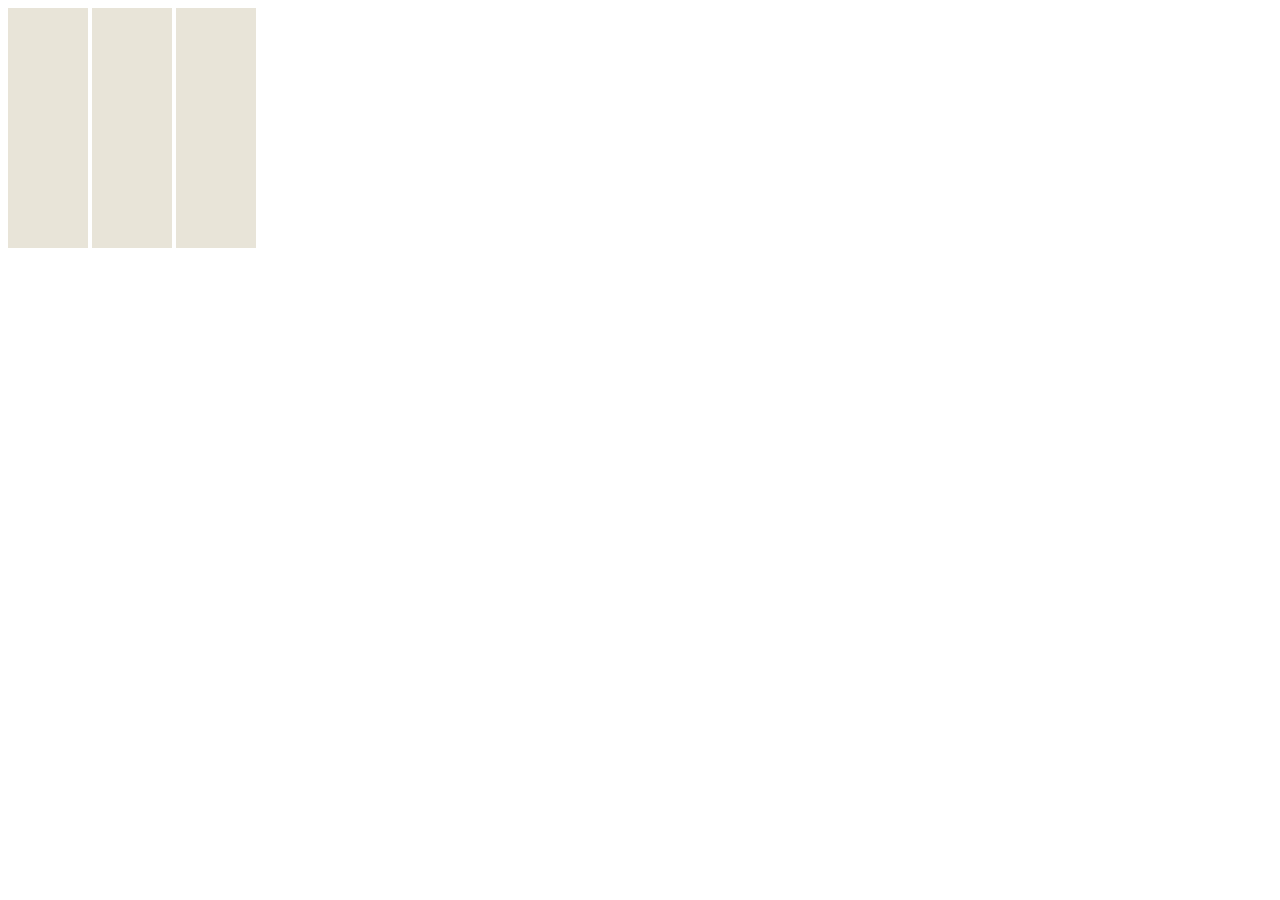
==== index.html @ 1016d817 "ALTER: used a for in disableField()" ====
<!DOCTYPE html>
<html>
<head>
    <title>tic.tac.toe</title>
    <link rel="stylesheet" href="styles.css">
    <meta charset="UTF-8">
    <meta name="author" content="Marco Eccel">
    <meta name="viewport" content="width=device-width, initial-scale=1.0">
</head>

<body>

    <!-- first row-->
    <div>
        <button id="0,0" onclick="claimCell('0,0')" class="button" type="button">  </button>
        <button id="0,1" onclick="claimCell('0,1')" class="button" type="button">  </button>
        <button id="0,2" onclick="claimCell('0,2')" class="button" type="button">  </button>
    </div>
    <!-- second row-->
    <div>
        <button id="1,0" onclick="claimCell('1,0')" class="button" type="button">  </button>
        <button id="1,1" onclick="claimCell('1,1')" class="button" type="button">  </button>
        <button id="1,2" onclick="claimCell('1,2')" class="button" type="button">  </button>
    </div>
    <!-- third row-->
    <div>
        <button id="2,0" onclick="claimCell('2,0')" class="button" type="button">  </button>
        <button id="2,1" onclick="claimCell('2,1')" class="button" type="button">  </button>
        <button id="2,2" onclick="claimCell('2,2')" class="button" type="button">  </button>
    </div>

    <p id="player"> </p>
    <script language="javascript">
        let playField = [];
        for(let i = 0; i < 3; i++){
            playField[i] = new Array(3);
        }
        let currentPlayer = 2; //player X is 1, player O is 2

        cleanField();


        function claimCell(id){
            let button = document.getElementById(id);
            let [x,y] =id.split(",");

            changePlayer();
            button.classList.add(getPlayerName());
            button.innerText=getPlayerName();
            button.disabled=true;
            
            playField[x][y] = currentPlayer;
            

            if(checkWin(currentPlayer)){
                disableField(true);
                document.getElementById("player").innerText = getPlayerName() + " won the game";
            }
        }

        function getPlayerName(){
            if(currentPlayer ==1){
                return "X";
            }else if(currentPlayer ==2){
                return "O";
            }
            return "error"
        }

        function changePlayer(){
            document.getElementById("player").innerText=getPlayerName() + " turn";
            if(currentPlayer==1){
                currentPlayer =2;
            }else{
                currentPlayer =1;
            }
        }

        function disableField(state){ //disable all the buttons
            let buttons = document.getElementsByClassName("button");
            
            for(let i = 0; i < buttons.length; i++){
                buttons[i].disabled=state;
            }
        }
        
        function checkWin(whichPlayer){
            if(vertical(whichPlayer) || diagonal(whichPlayer) || orizzontal(whichPlayer)){
                return true;
            }
            return false;
        }
    

        function vertical(whichPlayer){ //player should be a boolean that indicates the player to check
            for(let i = 0; i < 3; i++){
                if(playField[0][i] == playField[1][i] && playField[1][i] == playField[2][i] && playField[2][i] == whichPlayer){
                    console.log(whichPlayer + "vertical true");
                    return true;
                }
            }
            console.log(whichPlayer + "vertical false");
            return false;
        }
        function orizzontal(whichPlayer){
            for(let i = 0; i < 3; i++){
                if(playField[i][0] == playField[i][1] &&  playField[i][1] == playField[i][2] && playField[i][2] == whichPlayer){
                    console.log(whichPlayer + "orizzontal true");
                    return true;
                }
            }
            console.log(whichPlayer + "orizzontal false");
            return false;
        }
        function diagonal(whichPlayer){
            let tmp = false;
            if(playField[0][0] == playField[1][1] && playField[1][1] == playField[2][2] && playField[2][2] == whichPlayer){
                tmp = true;
                }
            if(playField[2][0] == playField[1][1] && playField[1][1] == playField[0][2] && playField[0][2] == whichPlayer){
                tmp = true;
            }
            console.log(whichPlayer + "diagonal"+ tmp);
            return tmp;
        }

        function cleanField(){
            for(let i = 0; i < 3; i++){
                for(let j = 0; j < 3; j++){
                    playField[i][j] = 0;
                }
            }
        }

        function restart(){
            cleanField();
            changePlayer();
            disableField(false);
        }
    </script>

</body>
</html>
---- styles.css ----
.button {
    background-color: #e8e4d8;
    border: none;
    padding: 40px 40px;
    text-align: center;
    text-decoration: none;
    display: inline-block;
    font-size: 16px;
    cursor: pointer;
    font-family: 'Brush Script MT', cursive;
  }


.X{

    background-color: white; 
    color: black; 
    border: 2px solid red;
    padding: 30px 33px;
}

.O{
    background-color: white; 
    color: black; 
    border: 2px solid #008CBA;
    padding: 30px 33px;
}

.button1 {
    border: none;
    color: white;
    padding: 16px 32px;
    text-align: center;
    text-decoration: none;
    display: inline-block;
    font-size: 16px;
    margin: 4px 2px;
    transition-duration: 0.4s;
    cursor: pointer;
    background-color: white; 
    color: black; 
    border: 2px solid #4CAF50;
}
  
  
.button1:hover {
    background-color: #4CAF50;
    color: white;
}
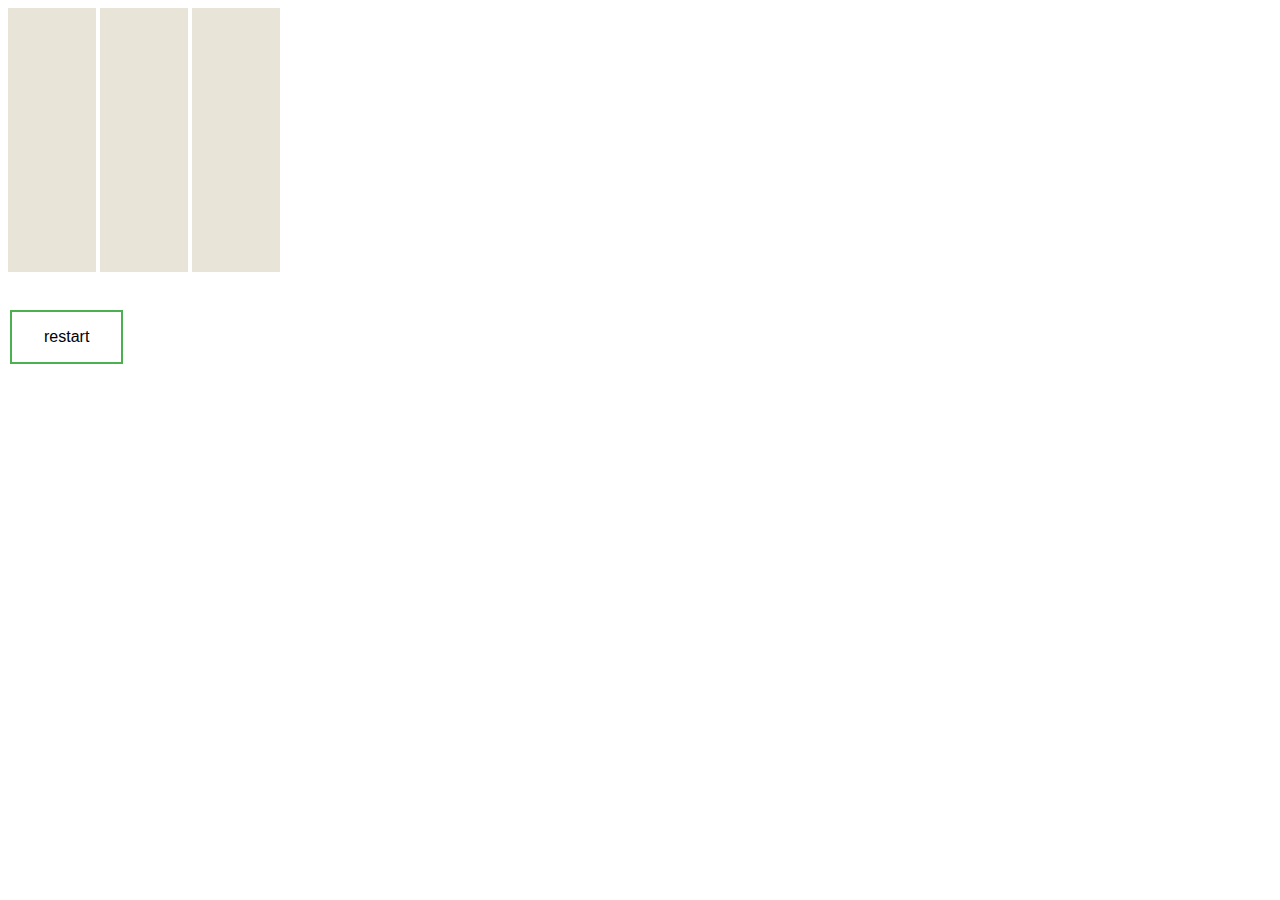
==== commit 8f8aa665: "ADD: cleanButtons()" ====
--- a/index.html
+++ b/index.html
@@ -30,6 +30,8 @@
     </div>
 
     <p id="player"> </p>
+    <br>
+    <button id="restartButton" onclick="restart()" class="button1" type="button">restart</button>
     <script language="javascript">
         let playField = [];
         for(let i = 0; i < 3; i++){
@@ -85,32 +87,27 @@
         }
         
         function checkWin(whichPlayer){
-            if(vertical(whichPlayer) || diagonal(whichPlayer) || orizzontal(whichPlayer)){
+            if(diagonal(whichPlayer) || orizzontalOrVertical(whichPlayer)){
                 return true;
             }
             return false;
         }
     
 
-        function vertical(whichPlayer){ //player should be a boolean that indicates the player to check
-            for(let i = 0; i < 3; i++){
-                if(playField[0][i] == playField[1][i] && playField[1][i] == playField[2][i] && playField[2][i] == whichPlayer){
-                    console.log(whichPlayer + "vertical true");
-                    return true;
-                }
-            }
-            console.log(whichPlayer + "vertical false");
-            return false;
-        }
-        function orizzontal(whichPlayer){
+        
+        function orizzontalOrVertical(whichPlayer){
+            let ret = false;
             for(let i = 0; i < 3; i++){
                 if(playField[i][0] == playField[i][1] &&  playField[i][1] == playField[i][2] && playField[i][2] == whichPlayer){
                     console.log(whichPlayer + "orizzontal true");
-                    return true;
+                    ret = true;
+                }
+                if(playField[0][i] == playField[1][i] && playField[1][i] == playField[2][i] && playField[2][i] == whichPlayer){
+                    console.log(whichPlayer + "vertical true");
+                    ret = true;
                 }
             }
-            console.log(whichPlayer + "orizzontal false");
-            return false;
+            return ret;
         }
         function diagonal(whichPlayer){
             let tmp = false;
@@ -132,7 +129,24 @@
             }
         }
 
+        function cleanButtons(){
+            let buttons = document.getElementsByClassName("O");
+            
+            for(let i = 0; i <= buttons.length; i++){
+                buttons[i].classList.remove("O");
+                buttons[i].innerText="";
+            }
+
+            buttons = document.getElementsByClassName("X");
+
+            for(let i = 0; i <= buttons.length; i++){
+                buttons[i].classList.remove("X");
+                buttons[i].innerText="";
+            }
+        }
+
         function restart(){
+            cleanButtons();
             cleanField();
             changePlayer();
             disableField(false);
--- a/styles.css
+++ b/styles.css
@@ -1,7 +1,7 @@
 .button {
     background-color: #e8e4d8;
-    border: none;
-    padding: 40px 40px;
+    border: 2px solid #e8e4d8;
+    padding: 42px 42px;
     text-align: center;
     text-decoration: none;
     display: inline-block;
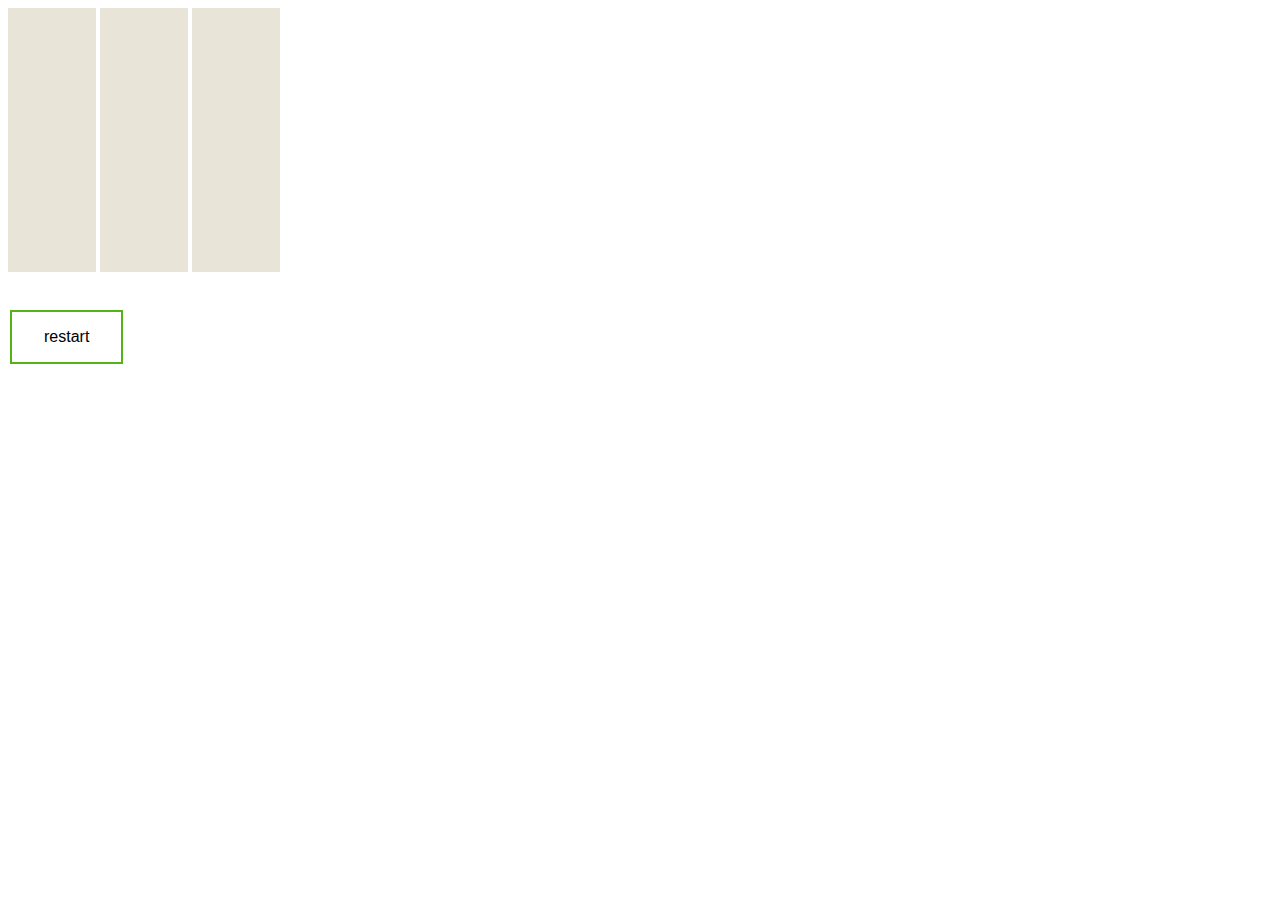
==== commit 5e17b510: "ADD: The wins are now counted. ALTER: Changed the color of a button." ====
--- a/index.html
+++ b/index.html
@@ -6,6 +6,7 @@
     <meta charset="UTF-8">
     <meta name="author" content="Marco Eccel">
     <meta name="viewport" content="width=device-width, initial-scale=1.0">
+    <link rel="icon" type="png" href="IMG_1011.png">
 </head>
 
 <body>
@@ -32,13 +33,15 @@
     <p id="player"> </p>
     <br>
     <button id="restartButton" onclick="restart()" class="button1" type="button">restart</button>
+    <span id="pointCounter"> </span>
     <script language="javascript">
         let playField = [];
         for(let i = 0; i < 3; i++){
             playField[i] = new Array(3);
         }
         let currentPlayer = 2; //player X is 1, player O is 2
-
+        let Xpoints = 0;
+        let Opoints = 0;
         cleanField();
 
 
@@ -57,6 +60,7 @@
             if(checkWin(currentPlayer)){
                 disableField(true);
                 document.getElementById("player").innerText = getPlayerName() + " won the game";
+                pointAdd();
             }
         }
 
@@ -132,16 +136,24 @@
         function cleanButtons(){
             let buttons = document.getElementsByClassName("O");
             
-            for(let i = 0; i <= buttons.length; i++){
+            for(let i = 0; i < buttons.length; i++){
                 buttons[i].classList.remove("O");
-                buttons[i].innerText="";
             }
 
             buttons = document.getElementsByClassName("X");
 
-            for(let i = 0; i <= buttons.length; i++){
+            for(let i = 0; i < buttons.length; i++){
                 buttons[i].classList.remove("X");
+            }
+
+            buttons = document.getElementsByClassName("button");
+
+            for(let i = 0; i < buttons.length; i++){
                 buttons[i].innerText="";
+            }
+
+            if(document.getElementsByClassName("O").length > 0 || document.getElementsByClassName("X").length > 0){ //not the best solution, but it's effective
+                cleanButtons();
             }
         }
 
@@ -149,7 +161,21 @@
             cleanButtons();
             cleanField();
             changePlayer();
+            changePlayer();
             disableField(false);
+            displayPoints();
+        }
+
+        function pointAdd(){
+            if(currentPlayer == 1){
+                Xpoints++;
+            }else if(currentPlayer ==2){
+                Opoints++;
+            }
+        }
+
+        function displayPoints(){
+            document.getElementById("pointCounter").innerText="X " + Xpoints +"-"+ Opoints +" O";
         }
     </script>
 
--- a/styles.css
+++ b/styles.css
@@ -39,11 +39,11 @@
     cursor: pointer;
     background-color: white; 
     color: black; 
-    border: 2px solid #4CAF50;
+    border: 2px solid #53b317;
 }
   
   
 .button1:hover {
-    background-color: #4CAF50;
+    background-color: #53b317;
     color: white;
 }  